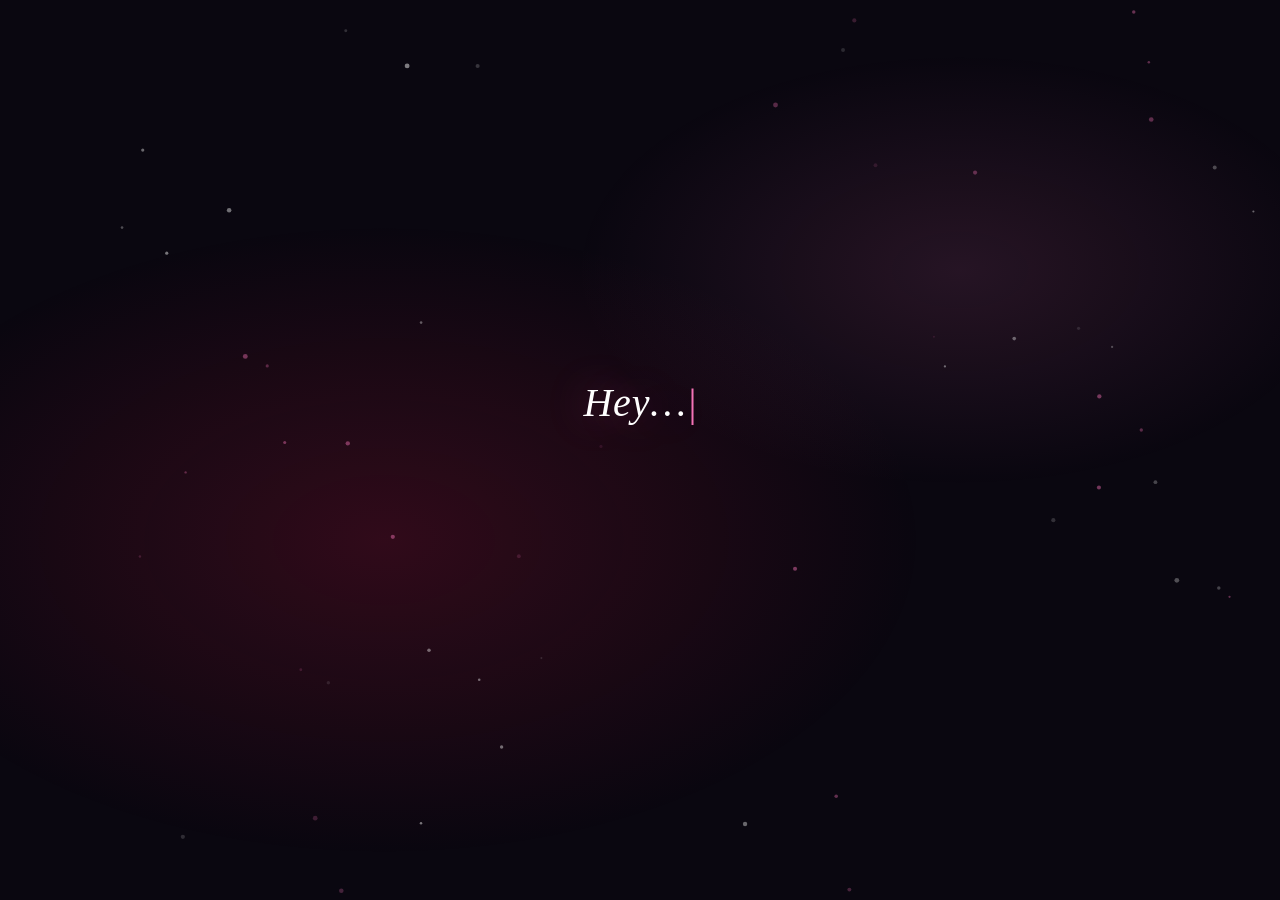
==== index.html @ 893637fc "First Birthday Push" ====
<!DOCTYPE html>
<html lang="en">
<head>
  <meta charset="UTF-8" />
  <meta name="viewport" content="width=device-width, initial-scale=1.0" />
  <title>For You</title>
  <link rel="stylesheet" href="style.css" />
</head>
<body class="page-message">

  <div class="bg-glow"></div>
  <canvas id="particles"></canvas>

  <main class="message-container">
    <div class="message-wrap">
      <p class="message-text" id="message-text"></p>
      <span class="cursor" id="cursor">|</span>
    </div>
    <button class="continue-btn" id="continue-btn" onclick="goToPage2()">
      Continue &rarr;
    </button>
  </main>

  <script src="script.js"></script>
</body>
</html>
---- style.css ----
/* ── Reset & base ───────────────────────────────────────── */
*, *::before, *::after { box-sizing: border-box; margin: 0; padding: 0; }


:root {
  --pink:      #f472b6;
  --rose:      #e11d48;
  --cream:     #fff1f2;
  --dim:       rgba(255,255,255,0.55);
  --bg-dark:   #0a0710;
  --bg-mid:    #110c1e;
  --font-serif: 'Georgia', 'Times New Roman', serif;
  --font-sans:  'Helvetica Neue', Arial, sans-serif;
}

html, body {
  height: 100%;
  width: 100%;
  overflow: hidden;
}

body {
  background: var(--bg-dark);
  color: #fff;
  font-family: var(--font-serif);
  -webkit-font-smoothing: antialiased;
}

/* ── Shared ambient glow ────────────────────────────────── */
.bg-glow {
  position: fixed;
  inset: 0;
  pointer-events: none;
  background:
    radial-gradient(ellipse 60% 50% at 30% 60%, rgba(225,29,72,0.18) 0%, transparent 70%),
    radial-gradient(ellipse 50% 40% at 75% 30%, rgba(244,114,182,0.12) 0%, transparent 60%);
  z-index: 0;
}

.glow-2 {
  background:
    radial-gradient(ellipse 70% 55% at 50% 55%, rgba(225,29,72,0.22) 0%, transparent 65%),
    radial-gradient(ellipse 40% 30% at 20% 20%, rgba(244,114,182,0.10) 0%, transparent 60%),
    radial-gradient(ellipse 40% 30% at 80% 80%, rgba(220,38,127,0.10) 0%, transparent 60%);
}

canvas {
  position: fixed;
  inset: 0;
  pointer-events: none;
  z-index: 1;
}

/* ── PAGE 1: Message page ───────────────────────────────── */
.page-message .message-container {
  position: relative;
  z-index: 2;
  display: flex;
  flex-direction: column;
  align-items: center;
  justify-content: center;
  height: 100vh;
  padding: 24px;
  gap: 48px;
}

.message-wrap {
  display: flex;
  align-items: center;
  justify-content: center;
  gap: 0;
  min-height: 80px;
  max-width: 640px;
  width: 100%;
  text-align: center;
}

.message-text {
  font-family: var(--font-serif);
  font-size: clamp(22px, 5vw, 40px);
  font-weight: 400;
  font-style: italic;
  color: #fff;
  letter-spacing: 0.02em;
  line-height: 1.5;
  text-shadow: 0 0 40px rgba(244,114,182,0.4);
  transition: opacity 0.3s ease;
}

/* Blinking cursor */
.cursor {
  font-size: clamp(22px, 5vw, 40px);
  color: var(--pink);
  animation: blink 0.75s step-end infinite;
  line-height: 1;
  margin-left: 2px;
  opacity: 1;
}

@keyframes blink {
  0%, 100% { opacity: 1; }
  50%       { opacity: 0; }
}

/* Continue button — hidden until typing finishes */
.continue-btn {
  opacity: 0;
  transform: translateY(12px);
  pointer-events: none;
  transition: opacity 0.6s ease, transform 0.6s ease;

  font-family: var(--font-sans);
  font-size: 15px;
  font-weight: 500;
  letter-spacing: 0.12em;
  text-transform: uppercase;
  color: #fff;
  background: transparent;
  border: 1px solid rgba(244,114,182,0.5);
  padding: 14px 40px;
  border-radius: 100px;
  cursor: pointer;
  backdrop-filter: blur(4px);
  transition: opacity 0.6s ease, transform 0.6s ease,
              background 0.25s ease, border-color 0.25s ease;
}

.continue-btn.visible {
  opacity: 1;
  transform: translateY(0);
  pointer-events: auto;
}

.continue-btn:hover {
  background: rgba(244,114,182,0.15);
  border-color: var(--pink);
}

.continue-btn:active {
  transform: scale(0.97);
}

/* ── PAGE 2: Birthday page ──────────────────────────────── */
.page-birthday {
  overflow: hidden;
}

.page-hidden {
  opacity: 0;
}

.page-birthday .birthday-container {
  position: relative;
  z-index: 2;
  display: flex;
  align-items: center;
  justify-content: center;
  min-height: 100vh;
  padding: 40px 24px;
}

.birthday-inner {
  display: flex;
  flex-direction: column;
  align-items: center;
  text-align: center;
  gap: 0;
  max-width: 560px;
  width: 100%;

  /* Stagger-reveal: children animate in */
  opacity: 0;
  transform: translateY(20px);
  transition: opacity 0.9s ease, transform 0.9s ease;
}

.birthday-inner.revealed {
  opacity: 1;
  transform: translateY(0);
}

/* Floating hearts */
.heart-row {
  display: flex;
  gap: 20px;
  margin-bottom: 28px;
}

.heart {
  font-size: 22px;
  color: var(--pink);
  display: inline-block;
  animation: float-heart 3s ease-in-out infinite;
  filter: drop-shadow(0 0 8px rgba(244,114,182,0.6));
}
.heart.h1 { animation-delay: 0s;    }
.heart.h2 { animation-delay: 0.4s;  }
.heart.h3 { animation-delay: 0.8s;  }

@keyframes float-heart {
  0%, 100% { transform: translateY(0) scale(1); }
  50%       { transform: translateY(-8px) scale(1.1); }
}

/* Main heading */
.birthday-heading {
  font-family: var(--font-serif);
  font-size: clamp(36px, 8vw, 72px);
  font-weight: 400;
  font-style: italic;
  letter-spacing: -0.01em;
  line-height: 1.1;
  background: linear-gradient(135deg, #fff 0%, #fda4af 50%, var(--pink) 100%);
  -webkit-background-clip: text;
  -webkit-text-fill-color: transparent;
  background-clip: text;
  margin-bottom: 16px;
  animation: scale-in 0.8s cubic-bezier(0.34, 1.56, 0.64, 1) both;
  animation-delay: 0.2s;
}

@keyframes scale-in {
  from { transform: scale(0.88); opacity: 0; }
  to   { transform: scale(1);    opacity: 1; }
}

/* Name */
.name-line {
  font-family: var(--font-sans);
  font-size: clamp(13px, 2.5vw, 16px);
  font-weight: 400;
  letter-spacing: 0.35em;
  text-transform: uppercase;
  color: rgba(255,255,255,0.5);
  margin-bottom: 32px;
}

/* Subtext */
.birthday-sub {
  font-family: var(--font-serif);
  font-size: clamp(17px, 3vw, 22px);
  font-weight: 400;
  font-style: italic;
  color: rgba(255,255,255,0.85);
  line-height: 1.8;
  margin-bottom: 28px;
  text-shadow: 0 0 30px rgba(244,114,182,0.2);
}

/* Ornament */
.divider-ornament {
  font-family: var(--font-sans);
  font-size: 14px;
  color: var(--pink);
  letter-spacing: 0.2em;
  margin-bottom: 28px;
  opacity: 0.7;
}

/* Note */
.birthday-note {
  font-family: var(--font-serif);
  font-size: clamp(14px, 2.5vw, 18px);
  color: rgba(255,255,255,0.55);
  line-height: 1.9;
  margin-bottom: 44px;
}

/* Replay button */
.replay-btn {
  font-family: var(--font-sans);
  font-size: 13px;
  letter-spacing: 0.1em;
  text-transform: uppercase;
  color: rgba(255,255,255,0.4);
  background: transparent;
  border: 1px solid rgba(255,255,255,0.12);
  padding: 10px 28px;
  border-radius: 100px;
  cursor: pointer;
  transition: color 0.25s ease, border-color 0.25s ease;
}

.replay-btn:hover {
  color: rgba(255,255,255,0.75);
  border-color: rgba(255,255,255,0.35);
}

/* ── Page fade-out overlay ──────────────────────────────── */
.page-fade-overlay {
  position: fixed;
  inset: 0;
  background: #0a0710;
  z-index: 100;
  opacity: 0;
  pointer-events: none;
  transition: opacity 0.6s ease;
}

.page-fade-overlay.fade-in {
  opacity: 1;
  pointer-events: auto;
}

/* ── Responsive tweaks ──────────────────────────────────── */
@media (max-width: 480px) {
  .birthday-inner { gap: 0; }
  .birthday-heading { margin-bottom: 12px; }
  .birthday-sub { margin-bottom: 20px; }
  .birthday-note { margin-bottom: 32px; }
}
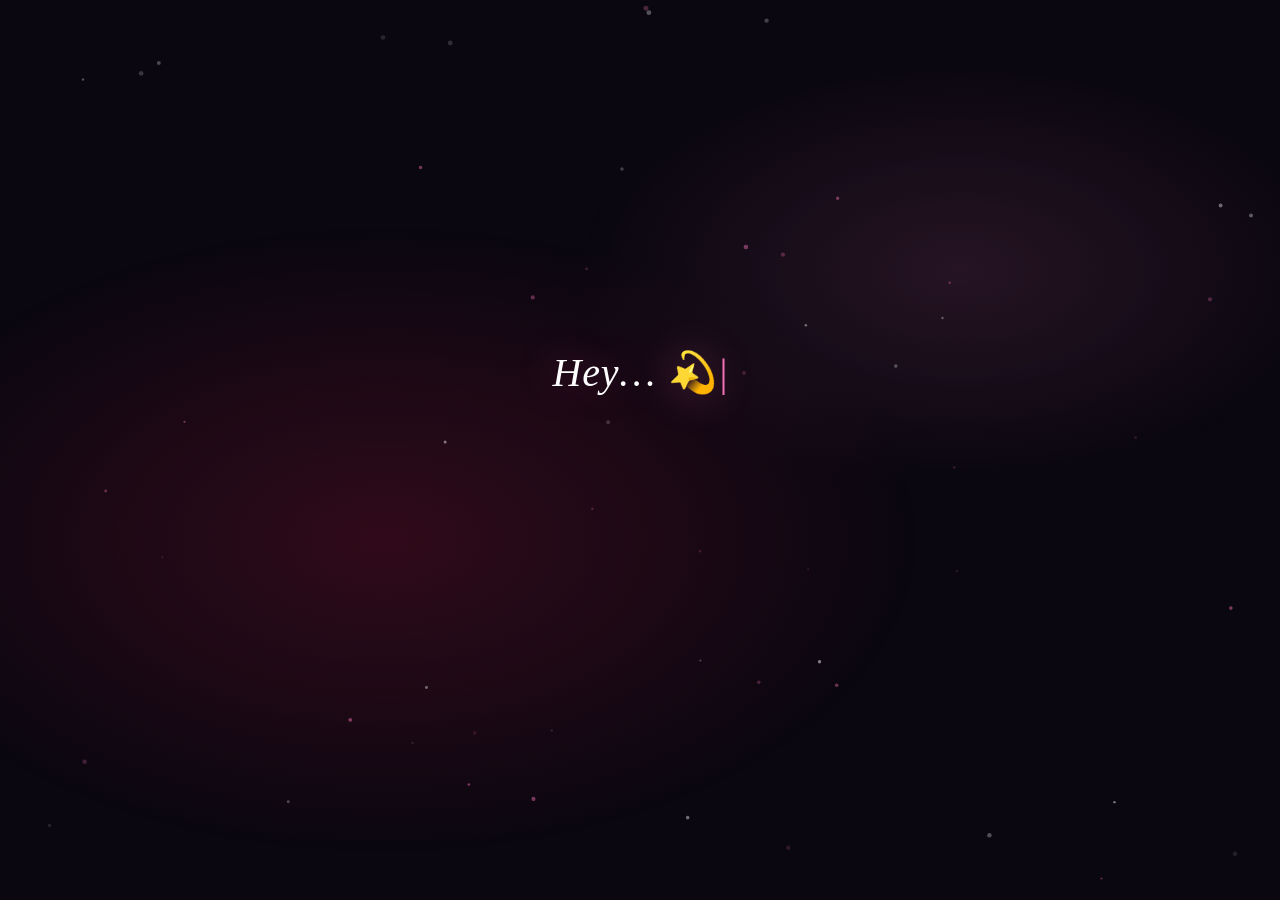
==== commit 5ae9b249: "Updates" ====
--- a/index.html
+++ b/index.html
@@ -1,11 +1,13 @@
 <!DOCTYPE html>
 <html lang="en">
+
 <head>
   <meta charset="UTF-8" />
   <meta name="viewport" content="width=device-width, initial-scale=1.0" />
   <title>For You</title>
   <link rel="stylesheet" href="style.css" />
 </head>
+
 <body class="page-message">
 
   <div class="bg-glow"></div>
@@ -19,8 +21,13 @@
     <button class="continue-btn" id="continue-btn" onclick="goToPage2()">
       Continue &rarr;
     </button>
+    <button class="continue-btn" id="read-again-btn" onclick="reloadPage()">
+      Read Again
+    </button>
   </main>
+
 
   <script src="script.js"></script>
 </body>
-</html>
+
+</html>
--- a/style.css
+++ b/style.css
@@ -61,7 +61,8 @@
   justify-content: center;
   height: 100vh;
   padding: 24px;
-  gap: 48px;
+  /* gap: 48px; */
+  gap: 30px;
 }
 
 .message-wrap {
